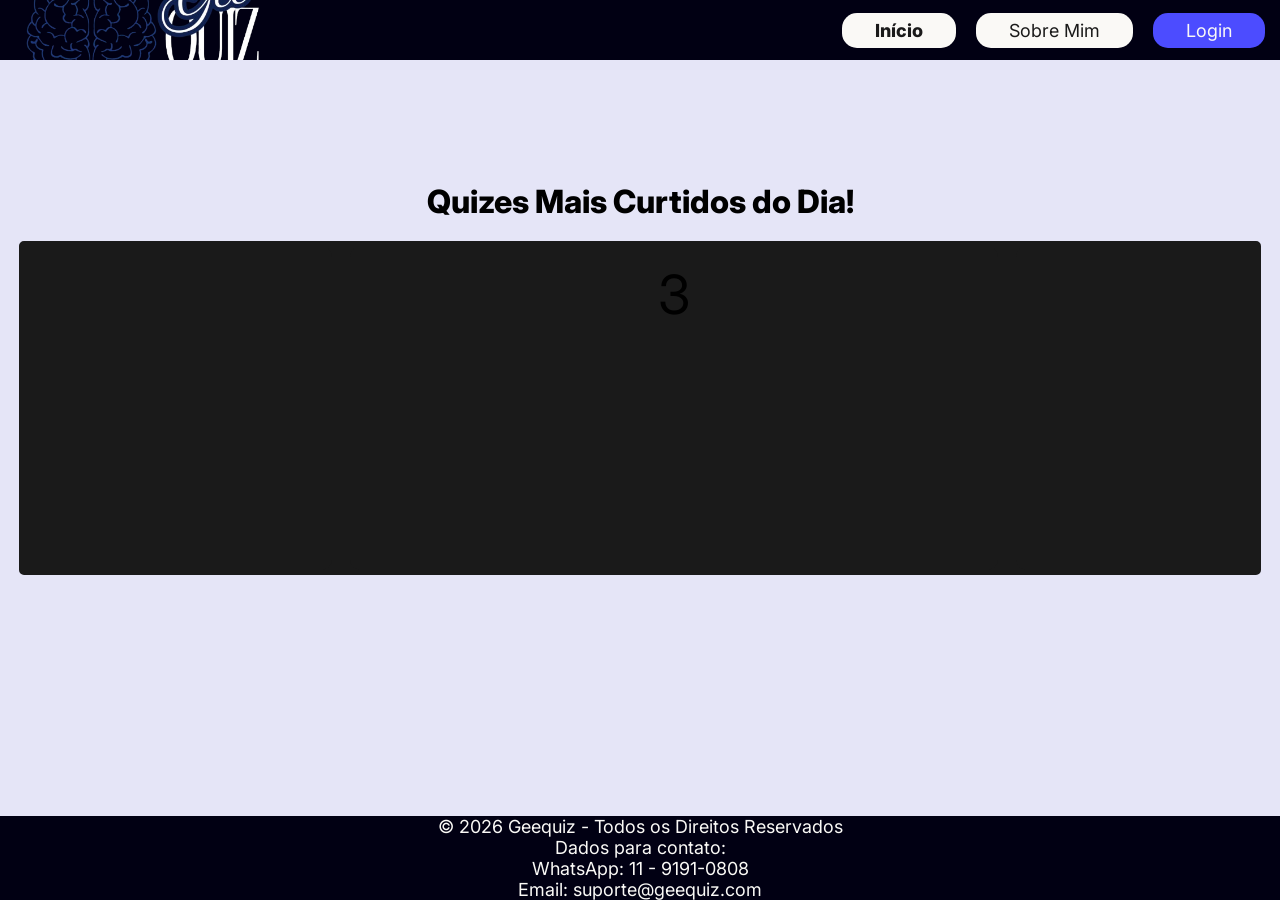
==== public/index.html @ 25a1e80b "Token puxado do banco, início da parte da conta" ====
<!doctype html>
<html lang="pt-BR">
  <head>
    <meta charset="UTF-8" />
    <meta name="viewport" content="width=device-width, initial-scale=1.0" />
    <meta name="view-transition" content="same-origin">
    <title>Vou Pensar</title>
    <link rel="stylesheet" href="./sources/css/all.css" />
    <link rel="stylesheet" href="./sources/css/index.css" />
    <link rel="stylesheet" href="https://fonts.googleapis.com/css2?family=Material+Symbols+Outlined" />
    <link rel="icon" href="" />
    <script src="./sources/js/plotar.js" defer></script>
    <script src="./sources/js/quiz.js" defer></script>
    <script src="./sources/js/script.js" defer></script>
    <script src="./sources/js/componentesPagina.js" defer></script>
    <script src="./sources/js/sessao.js" defer></script>

  </head>
  <body onload="obterDados(), carregarElementos('index')">
    <header></header>
    <main>
      <h1 class="titulo-carrossel">Quizes Mais Curtidos do Dia!</h1>
      <div class="carroussel">
        <div class="group">
          <div class="cards">
            <img src="https://imgs.search.brave.com/mFGjYk4Soi2jhM6TD4Y29gCdjT0k1kE3YZAZ5n_YoyA/rs:fit:860:0:0:0/g:ce/aHR0cHM6Ly9tZWRp/YS50ZW5vci5jb20v/QmhXRjR1b09jY1lB/QUFBTS9taWNoYWVs/LWtlYXRvbi1iYXRt/YW4ta2VhdG9uLmdp/Zg.gif" class="imagem-cards"/>
            <div class="quiz-cards">
              <div class="content">Título: <br> Título mto foda</div>
              <div class="content">Gênero</div>
              <div class="content">Tipo</div>
              <div class="content">Quantidade de Perguntas</div>
              <div class="content">Gostados</div>
            </div>
          </div>
          <div class="cards">2</div>
          <div class="cards">3</div>
          <div class="cards">4</div>
          <div class="cards">5</div>
          <div class="cards">6</div>
        </div>
        <div class="group" aria-hidden>
          <div class="cards">1</div>
          <div class="cards">2</div>
          <div class="cards">3</div>
          <div class="cards">4</div>
          <div class="cards">5</div>
          <div class="cards">6</div>
        </div>
      </div>
        <div class="quizes" id="div-quizes"></div>
    </main>
    <footer></footer>
  </body>
</html>
---- public/sources/css/all.css ----
@import url('https://fonts.googleapis.com/css2?family=Caveat+Brush&family=Inter:ital,opsz,wght@0,14..32,100..900;1,14..32,100..900&display=swap');

* {
    margin: 0;
    padding: 0;
    box-sizing: border-box;
    font-family: "Inter", sans-serif;
    font-weight: 400;
    font-style: normal;
    font-size: large;
}

@view-transition {
    navigation: auto;
}

:root {
    --cor-texto-quiz: rgb(255, 255, 255, .9);
    --preto: #010013;
    --destaque: rgb(76, 76, 255);
    --cor-texto: #FAF9F6;
    --box-shadow: rgba(0, 0, 0, .35);
    --bgc: whitesmoke;
    --cinza: lightgray;
    --preto-fosco: #1a1a1a;
    --atencao: rgb(46, 84, 109);
}

::-webkit-scrollbar {
    width: 14px;
    height: 12px;
}

::-webkit-scrollbar-track {
    background: var(--preto-fosco);
}

::-webkit-scrollbar-thumb {
    width: 100%;
    height: 10px;
    background: var(--cor-texto);
    border: 3px solid var(--preto-fosco);
    border-radius: 20px;
}

body {
    justify-content: center;
    align-items: center;
    text-align: center;
    min-height: 100vh;
    width: 100%;
    display: flex;
    flex-direction: column;
}

header {
    position: sticky;
    top: 0;
    background-color: var(--preto);
    color: var(--cor-texto);
    width: 100%;
    height: 60px;
    display: flex;
    flex-direction: row;
    flex-shrink: 0;
    z-index: 100;
}

header .logo {
    margin-left: 15px;
    width: 30%;
}

header img {
    height: 100%;
    width: 100%;
    object-fit: cover;
}

header .container {
    width: 100%;
    gap: 30px;
    display: flex;
    flex-direction: row;
    align-items: center;
    justify-content: flex-end;
    margin: 0 20px;
}

header a {
    color: var(--cor-texto);
    text-decoration: none;
    display: flex;
    align-items: center;
}

.atual {
    font-weight: 800;
}

main {
    width: 100%;
    background: radial-gradient(#4c4cff11 2px, transparent 2px), radial-gradient(#4c4cff11 2px, #e5e5f7 2px);
    display: flex;
    flex-direction: column;
    justify-content: center;
    align-items: center;
    text-align: center;
    padding: 40px 0;
    flex: 1;
    gap: 20px;
}

main .container {
    width: fit-content;
    min-width: 40%;
    border: 2px solid var(--preto);
    border-radius: 20px;
    padding: 40px;
    display: flex;
    justify-content: space-around;
    box-shadow: 0 15px 45px 15px var(--box-shadow);
    background-color: var(--bgc);
    display: flex;
    flex-direction: column;
}

footer {
    background-color: var(--preto);
    color: var(--cor-texto);
    width: 100%;
    height: min(30px, auto);
    flex-shrink: 0;
}

@property --angle {
    syntax: "<angle>";
    initial-value: 0deg;
    inherits: false;
}

.animation-header {
    background-color: var(--destaque);
    color: var(--cor-texto);
    padding: 7px 33px;
    border-radius: 15px;
    margin: -5px;
    position: relative;
    transform-style: preserve-3d;
}

.a-resto {
    background-color: var(--cor-texto);
    color: var(--preto-fosco);
    padding: 7px 33px;
    margin: -5px;
    border-radius: 15px;
    position: relative;
    transform-style: preserve-3d;
}

.animation-header::before,
.animation-header::after,
.a-resto::after,
.a-resto::before {
    content: '';
    position: absolute;
    transform: translateZ(-1px);
    width: calc(100% + 4px);
    height: calc(100% + 4px);
    top: 50%;
    left: 50%;
    translate: -50% -50%;
    animation: 3s spin linear infinite;
    border-radius: 15px;
    opacity: 0;
    transition: all .3s ease;
}

.animation-header::before,
.animation-header::after {
    background-image: conic-gradient(from var(--angle), #a8edea 0%, #fedfe7 25%, transparent 50%, #fac3e0 75%, #a8edea 100%);
}

.a-resto::after,
.a-resto::before {
    background-image: conic-gradient(from var(--angle), #fff5e1 0%, #ffdb89 25%, transparent 50%, #ffdb89 75%, #fff5e1 100%)
}

.animation-header::after,
.a-resto::after {
    filter: blur(1.5rem);
}

.animation-header:hover::after,
.a-resto:hover::after {
    opacity: 0.7;
}

.animation-header:hover::before,
.a-resto:hover::before {
    opacity: 1;
}

@keyframes spin {
    from {
        --angle: 0deg;
    }

    to {
        --angle: 360deg;
    }
}

.btn-importante {
    font-weight: 500;
    letter-spacing: .5px;
    padding: 5px 40px;
    border: 2px solid var(--preto-fosco);
    border-radius: 5px;
    text-align: center;
    justify-content: center;
    cursor: pointer;
    background-color: transparent;
    margin: 30px 0 10px;
    transition: all .6s ease-in-out;
}

.btn-importante:hover {
    background-image: linear-gradient(180deg, #f8f9fa 0%, #e9ecef 100%);
    transform: scale(1.1);
    box-shadow: 0 2px 4px rgba(0, 0, 0, 0.05);
}
---- public/sources/css/index.css ----
.quizes {
    display: flex;
    flex-direction: row;
    width: 100%;
    align-content: flex-start;
    align-items: flex-start;
    justify-content: center;
    flex-wrap: wrap;
    gap: 15px;
}

.quiz {
    width: calc(25% - 25px);
    min-width: 400px;
    min-height: 600px;
    height: auto;
    border-radius: 15px;
    border: 2px solid var(--preto);
    align-items: start;
    justify-content: start;
    text-align: start;
    box-shadow: 0 5px 15px var(--box-shadow);
    background-color: var(--preto-fosco);
    cursor: pointer;
    position: relative;
}

.quiz h1 {
    font-weight: 550;
    font-size: xx-large;
    color: var(--cor-texto-quiz)
}

.geral {
    border-top: 2px solid var(--cor-texto);
    padding: 10px;
}

.content {
    font-weight: 550;
    font-size: x-large;
    color: var(--cor-texto-quiz)
}

.carroussel {
    margin: 0 auto 100px auto;
    width: 97%;
    border: 5px solid var(--preto-fosco);
    display: flex;
    overflow-x: auto;
    border-radius: 5px;
    user-select: none;
}

.carroussel::-webkit-scrollbar {
    display: none;
}

.group {
    display: flex;
    flex-direction: row;
    align-items: center;
    justify-content: center;
    gap: 1rem;
    animation: girar 20s infinite linear;
    padding-right: 1rem;
}

.cards {
    display: flex;
    flex-direction: row !important;
    padding: .3em;
    flex: 0 0 12em;
    height: 6em;
    background: var(--preto-fosco);
    font-size: 3em;
    border-radius: .2em;
    text-align: center;
    align-content: center;
    justify-content: center;
}

.cards img{
    justify-self: center;
    align-self: center;
    object-fit: cover;
    width: 60%;
}

.titulo-carrossel{
    font-size: xx-large;
    font-weight: 800;

}

@keyframes girar {
    from {
        translate: 0;
    }

    to {
        translate: 0;
    }
}

img {
    width: 100%;
    height: 275px;
    border-radius: 8px;
    object-fit: cover;
}

.adm {
    display: flex;
    align-items: center;
    justify-content: center;
}

.adm button {
    color: red;
    font-size: x-large;
    padding: 10px 15px;
    background-color: var(--preto);
}

.deletar{
    display: flex;
    justify-content: center;
    align-items: center;
    z-index: 1;
    position: absolute;
    bottom: 0;
    right: 0;
    width: 50px;
    height: 50px;
    background-color: rgba(245, 84, 84, 0.103);
    border-radius: 10px;
}
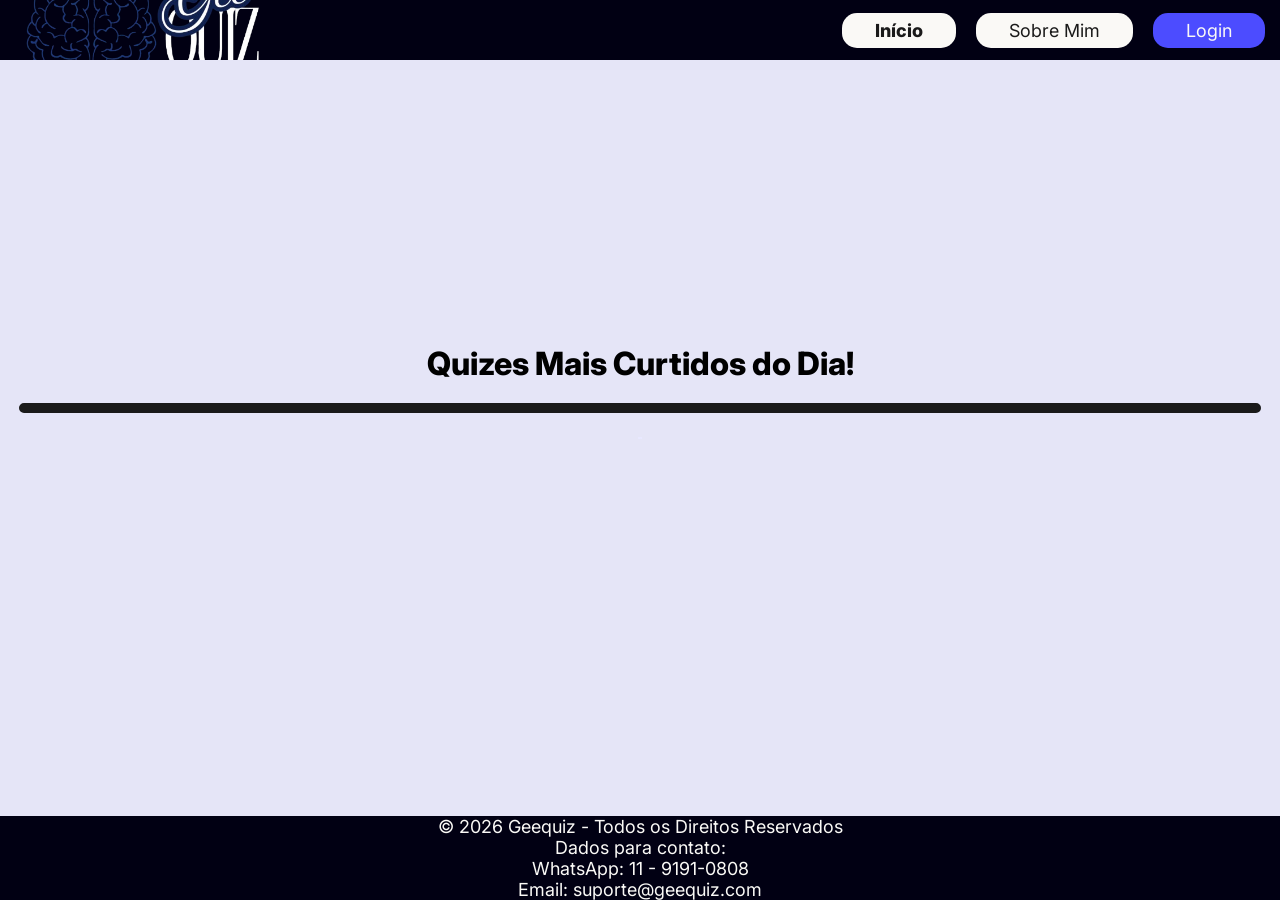
==== commit 20ff891e: "Cards girando, usuario mudando suas informações" ====
--- a/public/index.html
+++ b/public/index.html
@@ -21,31 +21,8 @@
     <main>
       <h1 class="titulo-carrossel">Quizes Mais Curtidos do Dia!</h1>
       <div class="carroussel">
-        <div class="group">
-          <div class="cards">
-            <img src="https://imgs.search.brave.com/mFGjYk4Soi2jhM6TD4Y29gCdjT0k1kE3YZAZ5n_YoyA/rs:fit:860:0:0:0/g:ce/aHR0cHM6Ly9tZWRp/YS50ZW5vci5jb20v/QmhXRjR1b09jY1lB/QUFBTS9taWNoYWVs/LWtlYXRvbi1iYXRt/YW4ta2VhdG9uLmdp/Zg.gif" class="imagem-cards"/>
-            <div class="quiz-cards">
-              <div class="content">Título: <br> Título mto foda</div>
-              <div class="content">Gênero</div>
-              <div class="content">Tipo</div>
-              <div class="content">Quantidade de Perguntas</div>
-              <div class="content">Gostados</div>
-            </div>
-          </div>
-          <div class="cards">2</div>
-          <div class="cards">3</div>
-          <div class="cards">4</div>
-          <div class="cards">5</div>
-          <div class="cards">6</div>
-        </div>
-        <div class="group" aria-hidden>
-          <div class="cards">1</div>
-          <div class="cards">2</div>
-          <div class="cards">3</div>
-          <div class="cards">4</div>
-          <div class="cards">5</div>
-          <div class="cards">6</div>
-        </div>
+        <div class="group" id="mais-curtidos"></div>
+        <div class="group" id="mais-curtidos2" aria-hidden></div>
       </div>
         <div class="quizes" id="div-quizes"></div>
     </main>
--- a/public/sources/css/index.css
+++ b/public/sources/css/index.css
@@ -42,6 +42,11 @@
     color: var(--cor-texto-quiz)
 }
 
+b{
+    font-size: x-large;
+    font-weight: 650;
+}
+
 .carroussel {
     margin: 0 auto 100px auto;
     width: 97%;
@@ -62,7 +67,7 @@
     align-items: center;
     justify-content: center;
     gap: 1rem;
-    animation: girar 20s infinite linear;
+    animation: girar 30s infinite linear;
     padding-right: 1rem;
 }
 
@@ -70,7 +75,7 @@
     display: flex;
     flex-direction: row !important;
     padding: .3em;
-    flex: 0 0 12em;
+    flex: 0 0 15em;
     height: 6em;
     background: var(--preto-fosco);
     font-size: 3em;
@@ -99,7 +104,7 @@
     }
 
     to {
-        translate: 0;
+        translate: -120%;
     }
 }
 
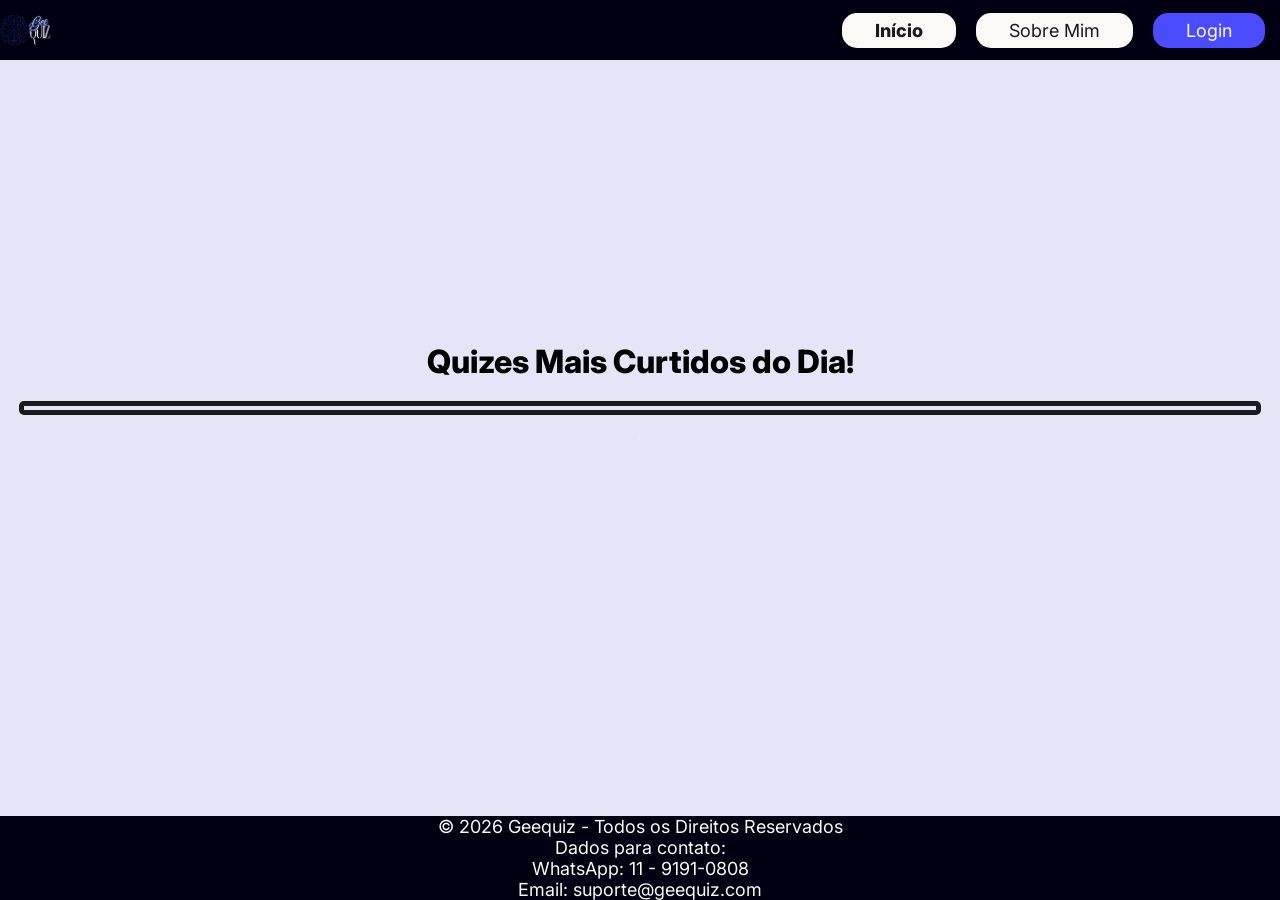
==== commit d61bdb68: "Refatoração e conclusão" ====
--- a/public/index.html
+++ b/public/index.html
@@ -4,7 +4,7 @@
     <meta charset="UTF-8" />
     <meta name="viewport" content="width=device-width, initial-scale=1.0" />
     <meta name="view-transition" content="same-origin">
-    <title>Vou Pensar</title>
+    <title>GeeQuiz | Página Inicial</title>
     <link rel="stylesheet" href="./sources/css/all.css" />
     <link rel="stylesheet" href="./sources/css/index.css" />
     <link rel="stylesheet" href="https://fonts.googleapis.com/css2?family=Material+Symbols+Outlined" />
--- a/public/sources/css/all.css
+++ b/public/sources/css/all.css
@@ -67,8 +67,9 @@
 }
 
 header .logo {
-    margin-left: 15px;
-    width: 30%;
+    height: 60px;
+    width: auto;
+    mix-blend-mode: screen;
 }
 
 header img {
--- a/public/sources/css/index.css
+++ b/public/sources/css/index.css
@@ -55,6 +55,7 @@
     overflow-x: auto;
     border-radius: 5px;
     user-select: none;
+    padding: 2px 0;
 }
 
 .carroussel::-webkit-scrollbar {
@@ -141,3 +142,7 @@
     background-color: rgba(245, 84, 84, 0.103);
     border-radius: 10px;
 }
+
+.imagem-cards{
+    border: 1px solid var(--cor-texto);
+}
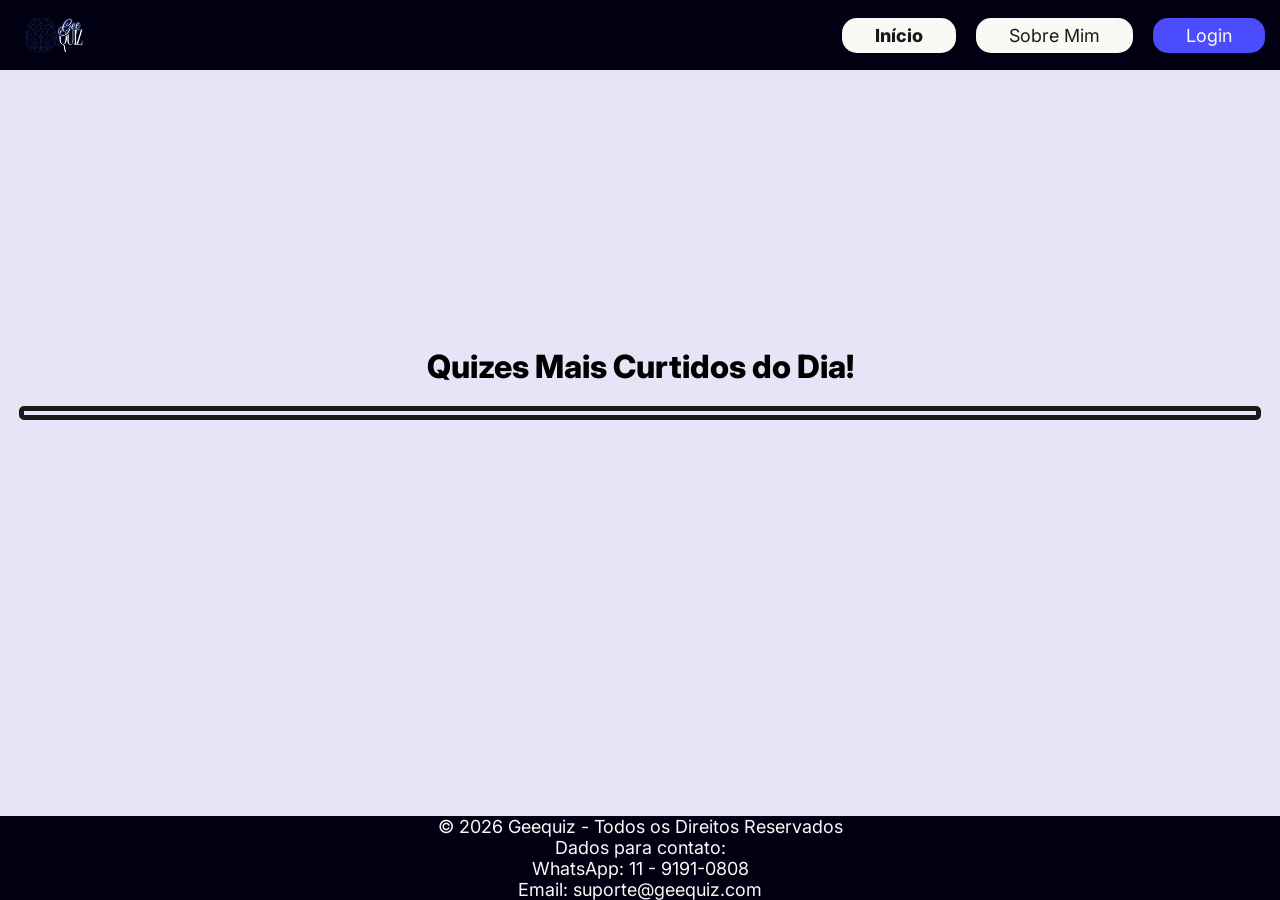
==== commit 4c11af97: "Final fixes" ====
--- a/public/index.html
+++ b/public/index.html
@@ -8,7 +8,7 @@
     <link rel="stylesheet" href="./sources/css/all.css" />
     <link rel="stylesheet" href="./sources/css/index.css" />
     <link rel="stylesheet" href="https://fonts.googleapis.com/css2?family=Material+Symbols+Outlined" />
-    <link rel="icon" href="" />
+    <link rel="icon" href="./sources/imgs/logo2.png" />
     <script src="./sources/js/plotar.js" defer></script>
     <script src="./sources/js/quiz.js" defer></script>
     <script src="./sources/js/script.js" defer></script>
--- a/public/sources/css/all.css
+++ b/public/sources/css/all.css
@@ -59,7 +59,7 @@
     background-color: var(--preto);
     color: var(--cor-texto);
     width: 100%;
-    height: 60px;
+    height: 70px;
     display: flex;
     flex-direction: row;
     flex-shrink: 0;
@@ -67,15 +67,15 @@
 }
 
 header .logo {
-    height: 60px;
+    height: 100%;
     width: auto;
-    mix-blend-mode: screen;
+    margin-left: 25px;
 }
 
 header img {
+    object-fit: cover;
     height: 100%;
     width: 100%;
-    object-fit: cover;
 }
 
 header .container {
